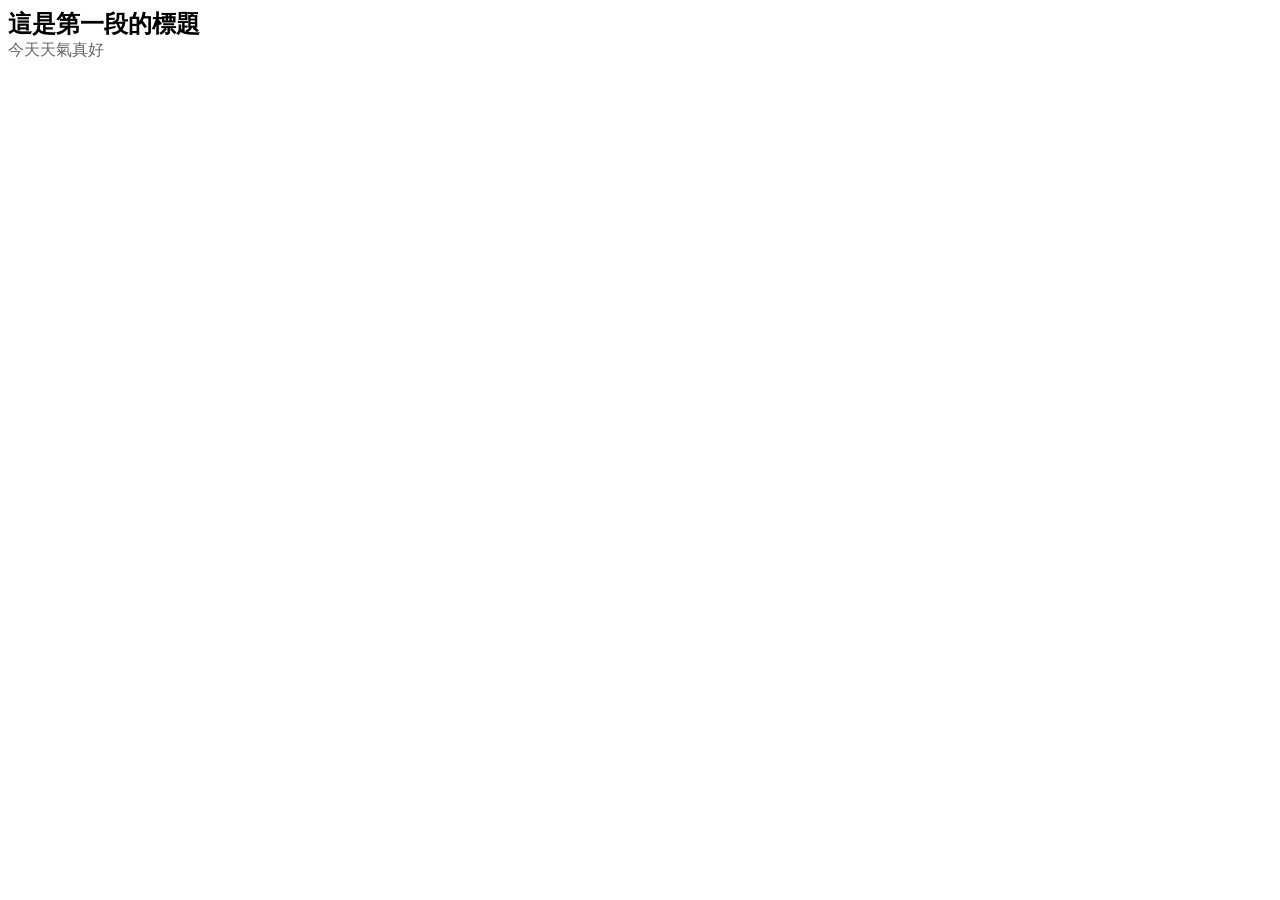
==== css.html @ ee004a45 "介紹div element" ====
<!DOCTYPE html>
<html lang="en">
<head>
    <meta charset="UTF-8">
    <meta http-equiv="X-UA-Compatible" content="IE=edge">
    <meta name="viewport" content="width=device-width, initial-scale=1.0">
    <title>Document</title>
</head>
<body style="background-color: #ffffff;">
    <!-- <h3 style="color: red; text-decoration: underline;">這是第一段的標題</h3> -->
    <div style="font-size: 24px;font-weight:bold">這是第一段的標題</div>    <!--區塊型標籤(會自動換行)-->
    <div style="color: #666666;">今天天氣真好</div>
</body>
</html>
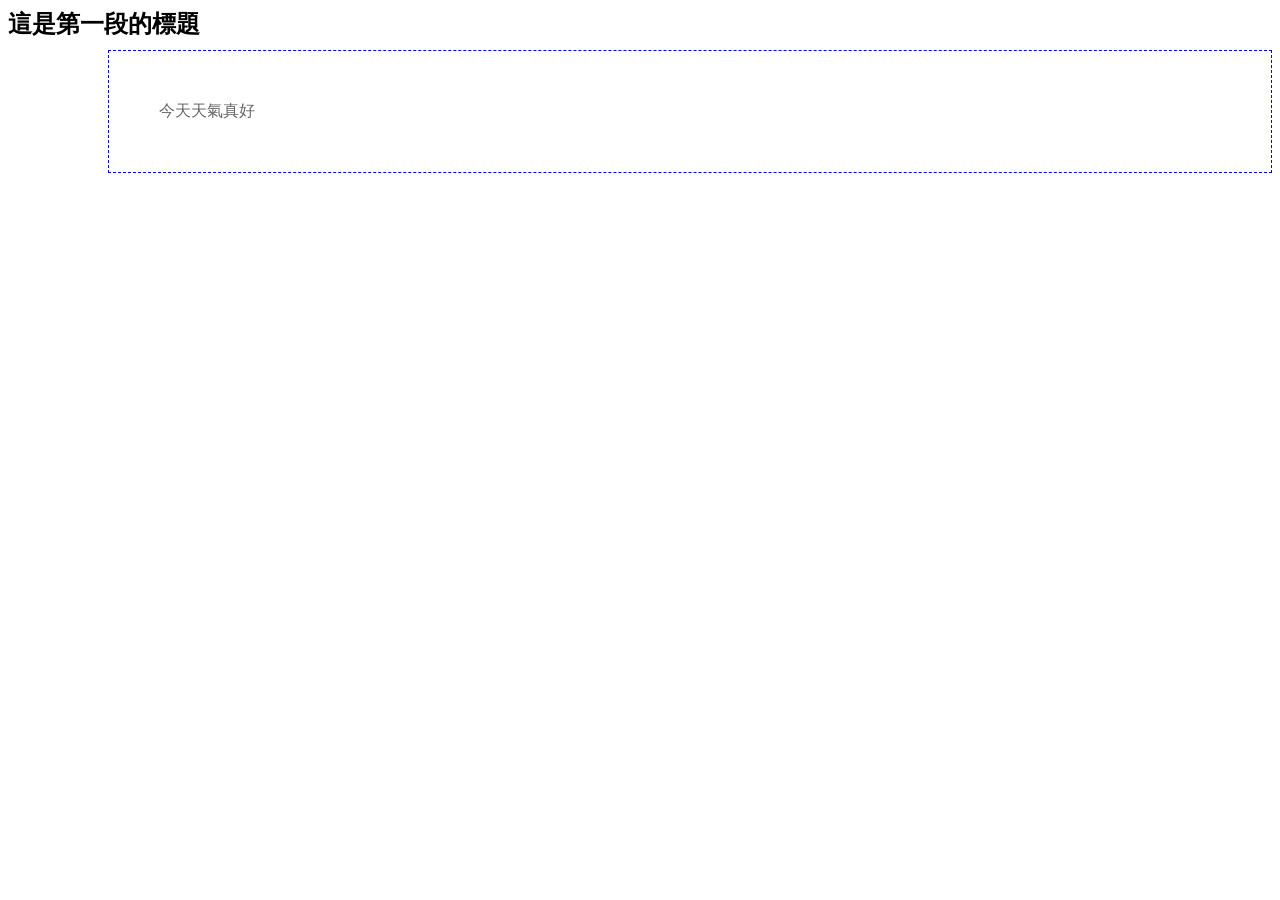
==== commit f93b540c: "操作div屬性" ====
--- a/css.html
+++ b/css.html
@@ -8,7 +8,7 @@
 </head>
 <body style="background-color: #ffffff;">
     <!-- <h3 style="color: red; text-decoration: underline;">這是第一段的標題</h3> -->
-    <div style="font-size: 24px;font-weight:bold">這是第一段的標題</div>    <!--區塊型標籤(會自動換行)-->
-    <div style="color: #666666;">今天天氣真好</div>
+    <div style="margin-bottom: 10px; font-size: 24px;font-weight:bold">這是第一段的標題</div>   <!--區塊型標籤(會自動換行)-->
+    <div style="margin-left: 100px;padding: 50px; border: 1px dashed blue;color: #666666;">今天天氣真好</div>   <!-- margin-top、left... 與上、左相距 -->
 </body>
 </html>
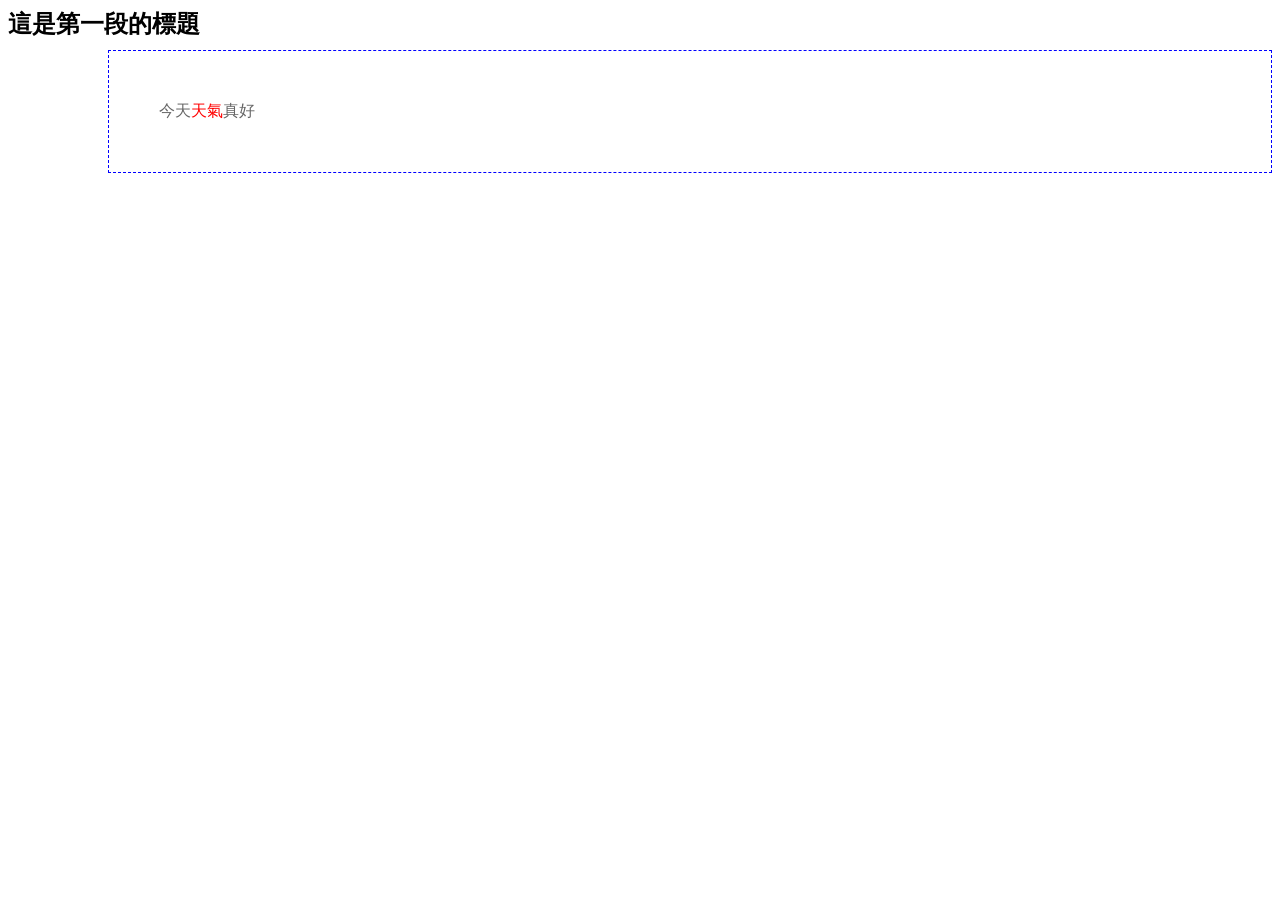
==== commit 7515a1b1: "使用span在文字中設定屬性" ====
--- a/css.html
+++ b/css.html
@@ -9,6 +9,6 @@
 <body style="background-color: #ffffff;">
     <!-- <h3 style="color: red; text-decoration: underline;">這是第一段的標題</h3> -->
     <div style="margin-bottom: 10px; font-size: 24px;font-weight:bold">這是第一段的標題</div>   <!--區塊型標籤(會自動換行)-->
-    <div style="margin-left: 100px;padding: 50px; border: 1px dashed blue;color: #666666;">今天天氣真好</div>   <!-- margin-top、left... 與上、左相距 -->
+    <div style="margin-left: 100px;padding: 50px; border: 1px dashed blue;color: #666666;">今天<span style="color: red;">天氣</span>真好</div>   <!-- margin-top、left... 與上、左相距 -->
 </body>
 </html>
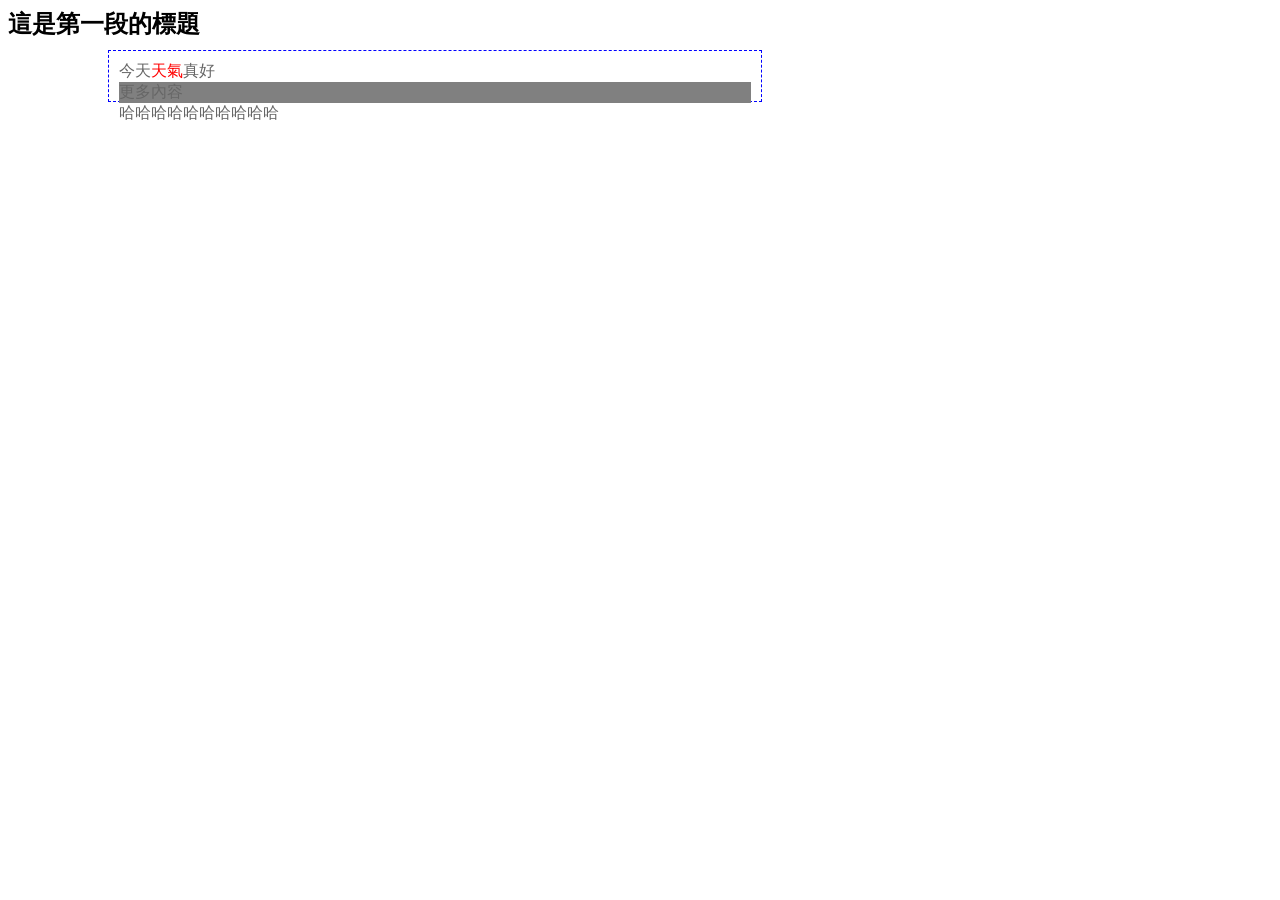
==== commit 2ebbe29d: "操作div height" ====
--- a/css.html
+++ b/css.html
@@ -9,6 +9,10 @@
 <body style="background-color: #ffffff;">
     <!-- <h3 style="color: red; text-decoration: underline;">這是第一段的標題</h3> -->
     <div style="margin-bottom: 10px; font-size: 24px;font-weight:bold">這是第一段的標題</div>   <!--區塊型標籤(會自動換行)-->
-    <div style="margin-left: 100px;padding: 50px; border: 1px dashed blue;color: #666666;">今天<span style="color: red;">天氣</span>真好</div>   <!-- margin-top、left... 與上、左相距 -->
+    <div style="width: 50%;height: 30px; margin-left: 100px;padding: 10px; border: 1px dashed blue;color: #666666;">今天<span style="color: red;">天氣</span>真好
+        <div style="background-color: grey;">更多內容</div><!--div不額外設定寬度時，將與父層同寬-->
+        哈哈哈哈哈哈哈哈哈哈
+        <!--div不設定高度時，高度將依內容調整高度，字越多越高-->
+    </div>   <!-- margin-top、left... 與上、左相距 -->
 </body>
 </html>
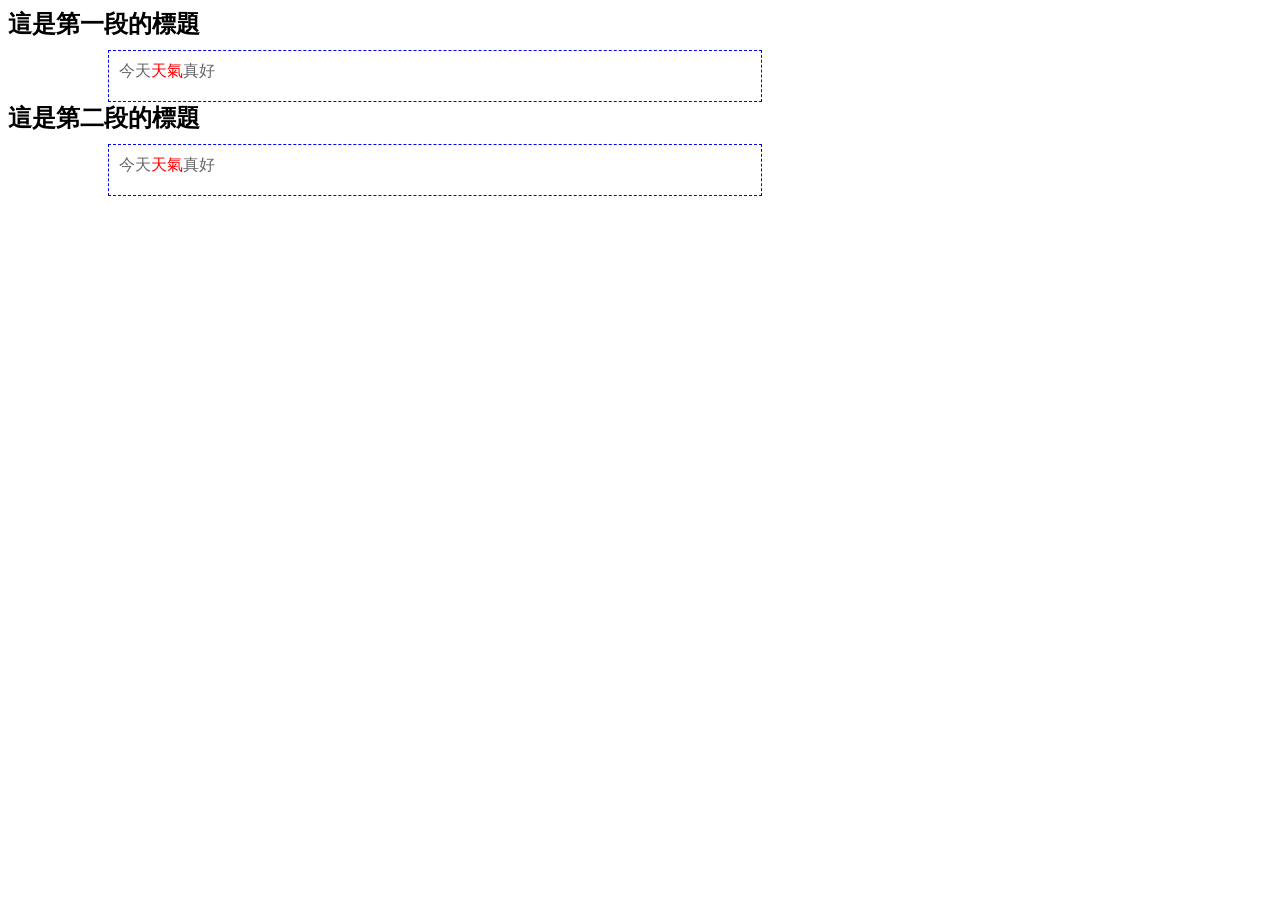
==== commit 0d38ba7f: "使用Style element整理文字屬性" ====
--- a/css.html
+++ b/css.html
@@ -1,18 +1,46 @@
 <!DOCTYPE html>
 <html lang="en">
+
 <head>
     <meta charset="UTF-8">
     <meta http-equiv="X-UA-Compatible" content="IE=edge">
     <meta name="viewport" content="width=device-width, initial-scale=1.0">
-    <title>Document</title>
+    <title>CSS</title>
+    <style>
+        .title {
+            margin-bottom: 10px;
+            font-size: 24px;
+            font-weight: bold
+        }
+
+        .content {
+            width: 50%;
+            height: 30px;
+            margin-left: 100px;
+            padding: 10px;
+            border: 1px dashed blue;
+            color: #666666;
+        }
+
+        .keyword {
+            color: red;
+        }
+    </style>
 </head>
+
 <body style="background-color: #ffffff;">
     <!-- <h3 style="color: red; text-decoration: underline;">這是第一段的標題</h3> -->
-    <div style="margin-bottom: 10px; font-size: 24px;font-weight:bold">這是第一段的標題</div>   <!--區塊型標籤(會自動換行)-->
-    <div style="width: 50%;height: 30px; margin-left: 100px;padding: 10px; border: 1px dashed blue;color: #666666;">今天<span style="color: red;">天氣</span>真好
-        <div style="background-color: grey;">更多內容</div><!--div不額外設定寬度時，將與父層同寬-->
-        哈哈哈哈哈哈哈哈哈哈
+    <div class="title">這是第一段的標題</div>
+    <!--區塊型標籤(會自動換行)-->
+    <div class="content">今天<span class="keyword">天氣</span>真好
+        <!--<div style="background-color: grey;">更多內容</div>-->
+        <!--div不額外設定寬度時，將與父層同寬-->
         <!--div不設定高度時，高度將依內容調整高度，字越多越高-->
-    </div>   <!-- margin-top、left... 與上、左相距 -->
+    </div> <!-- margin-top、left... 與上、左相距 -->
+
+    <div class="title">這是第二段的標題</div>
+    <div class="content">
+        今天<span class="keyword">天氣</span>真好</div>
 </body>
+
 </html>
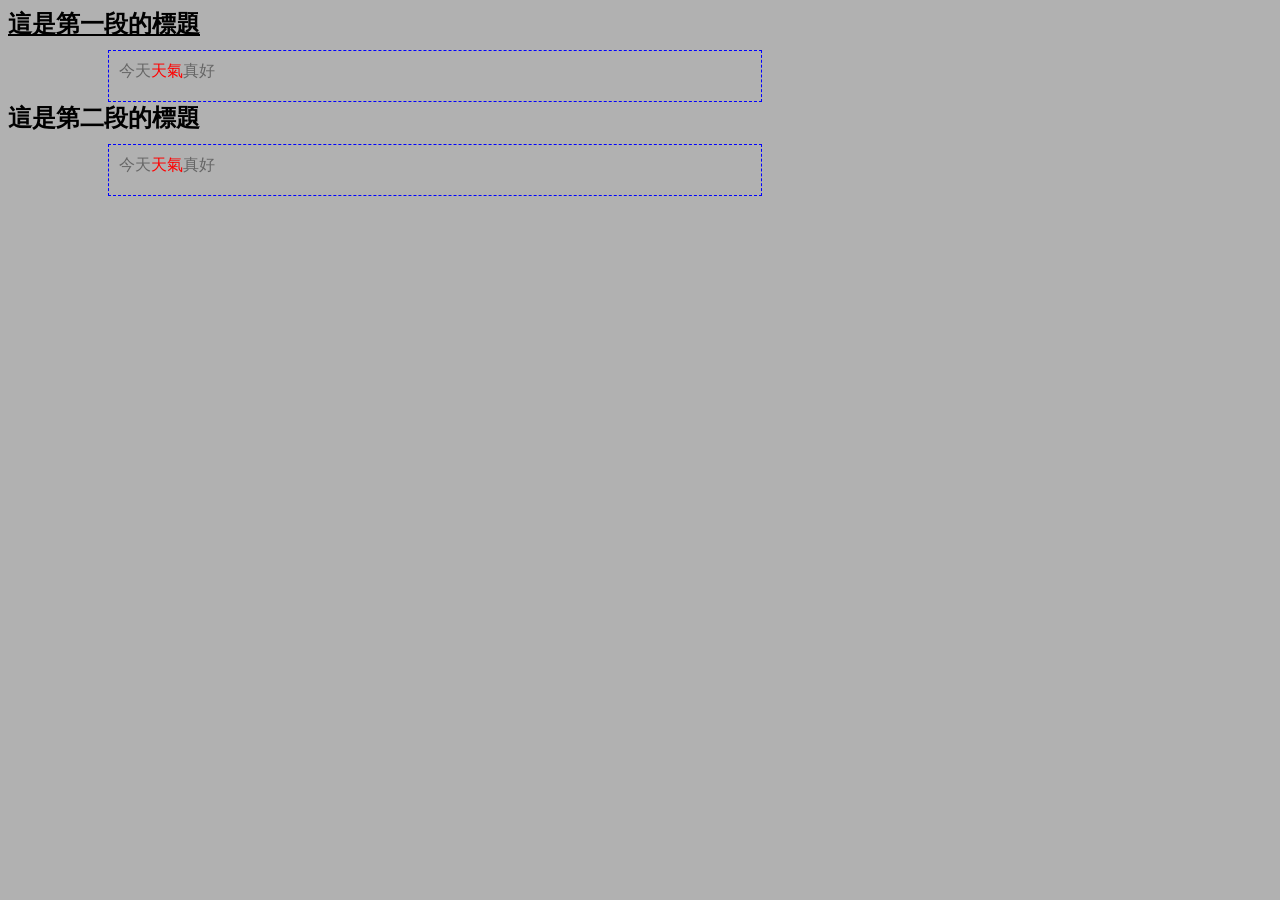
==== commit 7e93b4bc: "介紹Class、id、tag 選擇器使用方式" ====
--- a/css.html
+++ b/css.html
@@ -6,7 +6,11 @@
     <meta http-equiv="X-UA-Compatible" content="IE=edge">
     <meta name="viewport" content="width=device-width, initial-scale=1.0">
     <title>CSS</title>
+    <!-- html註解 -->
     <style>
+        /* CSS註解 */
+        /* CSS選擇器 (Selector) */
+        /* Class選擇器 */
         .title {
             margin-bottom: 10px;
             font-size: 24px;
@@ -25,12 +29,22 @@
         .keyword {
             color: red;
         }
+
+        /* id選擇器 */
+        #p1 {
+            text-decoration: underline;
+        }
+
+        /* 標籤名稱選擇器 */
+        body {
+            background-color: #a1a1a1d2;
+        }
     </style>
 </head>
 
-<body style="background-color: #ffffff;">
+<body>
     <!-- <h3 style="color: red; text-decoration: underline;">這是第一段的標題</h3> -->
-    <div class="title">這是第一段的標題</div>
+    <div class="title" id="p1">這是第一段的標題</div>
     <!--區塊型標籤(會自動換行)-->
     <div class="content">今天<span class="keyword">天氣</span>真好
         <!--<div style="background-color: grey;">更多內容</div>-->
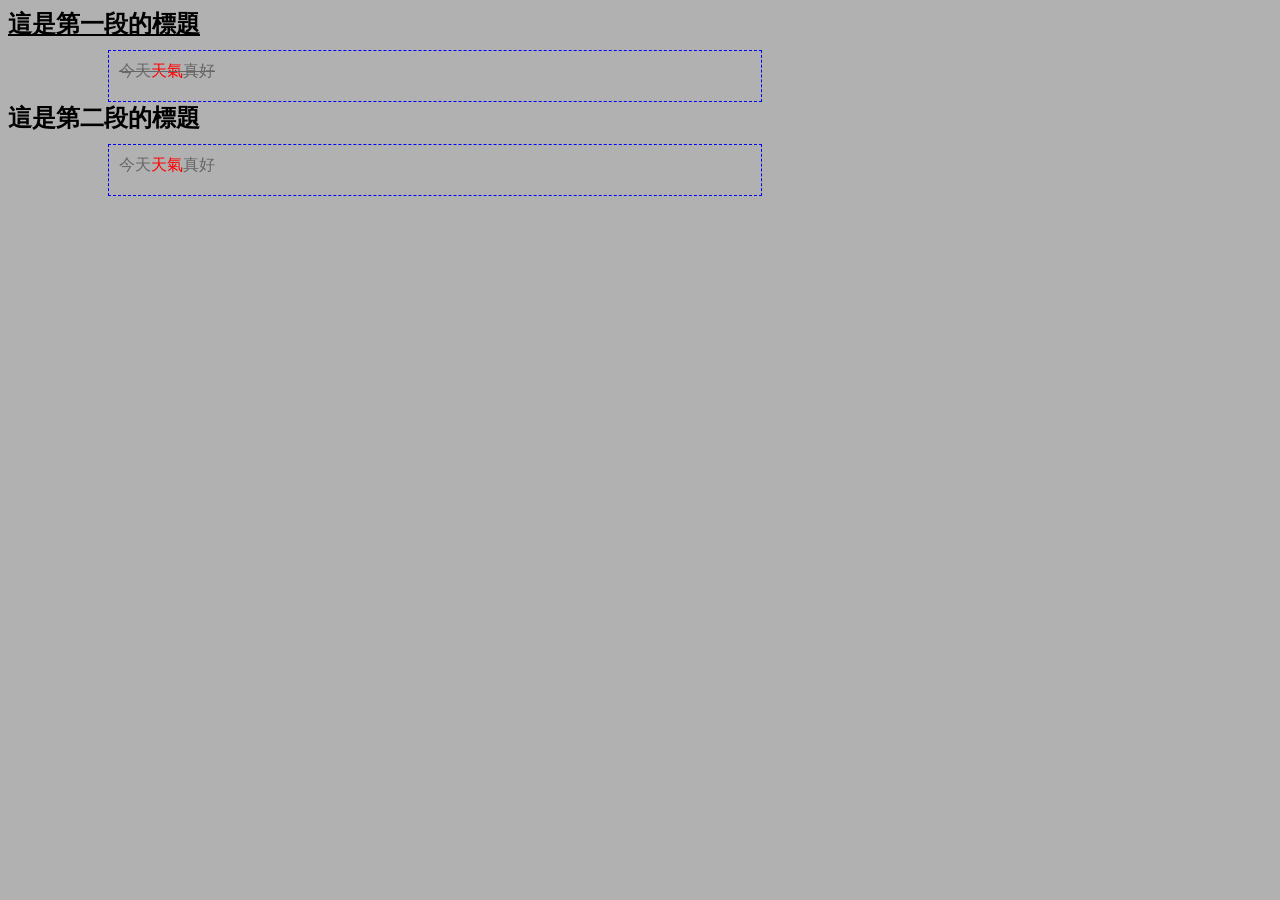
==== commit b215bad4: "在同一Class中使用兩種style" ====
--- a/css.html
+++ b/css.html
@@ -30,6 +30,10 @@
             color: red;
         }
 
+        .del {
+            text-decoration: line-through;
+        }
+
         /* id選擇器 */
         #p1 {
             text-decoration: underline;
@@ -46,7 +50,7 @@
     <!-- <h3 style="color: red; text-decoration: underline;">這是第一段的標題</h3> -->
     <div class="title" id="p1">這是第一段的標題</div>
     <!--區塊型標籤(會自動換行)-->
-    <div class="content">今天<span class="keyword">天氣</span>真好
+    <div class="content del">今天<span class="keyword">天氣</span>真好
         <!--<div style="background-color: grey;">更多內容</div>-->
         <!--div不額外設定寬度時，將與父層同寬-->
         <!--div不設定高度時，高度將依內容調整高度，字越多越高-->
